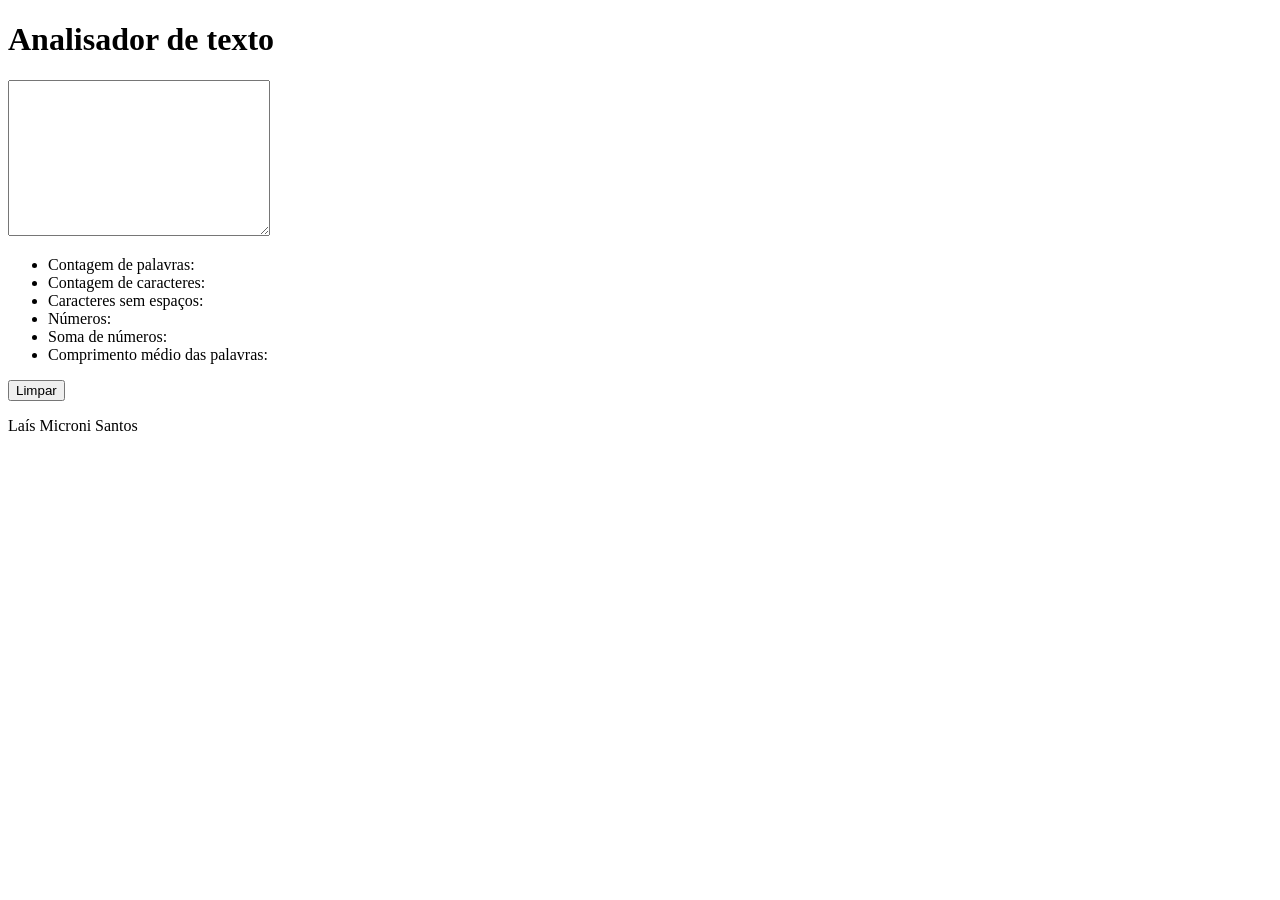
==== src/index.html @ 4a66e3ce "html testado" ====
<!DOCTYPE html>
<html>

<head>
  <meta charset="utf-8">
  <title>Analisador de texto</title>
  <link rel="stylesheet" href="style.css" />
  <header><h1>Analisador de texto</h1></header>
</head>

<body>
  <script src="index.js" type="module"></script>

  <main>

  <textarea name="user-input" cols="30" rows="10"></textarea>

  <ul>
    <li data-testid="word-count" class="counting">Contagem de palavras:</li>
    <li data-testid="character-count" class="counting">Contagem de caracteres:</li>
    <li data-testid="character-no-spaces-count" class="counting">Caracteres sem espaços:</li>
    <li data-testid="number-count" class="counting">Números:</li>
    <li data-testid="number-sum" class="counting">Soma de números:</li>
    <li data-testid="word-length-average" class="counting">Comprimento médio das palavras:</li>
  </ul>

  <button>Limpar</button>
  </main>
  <footer>
    <p>Laís Microni Santos</p>
  </footer>
</body>

</html>
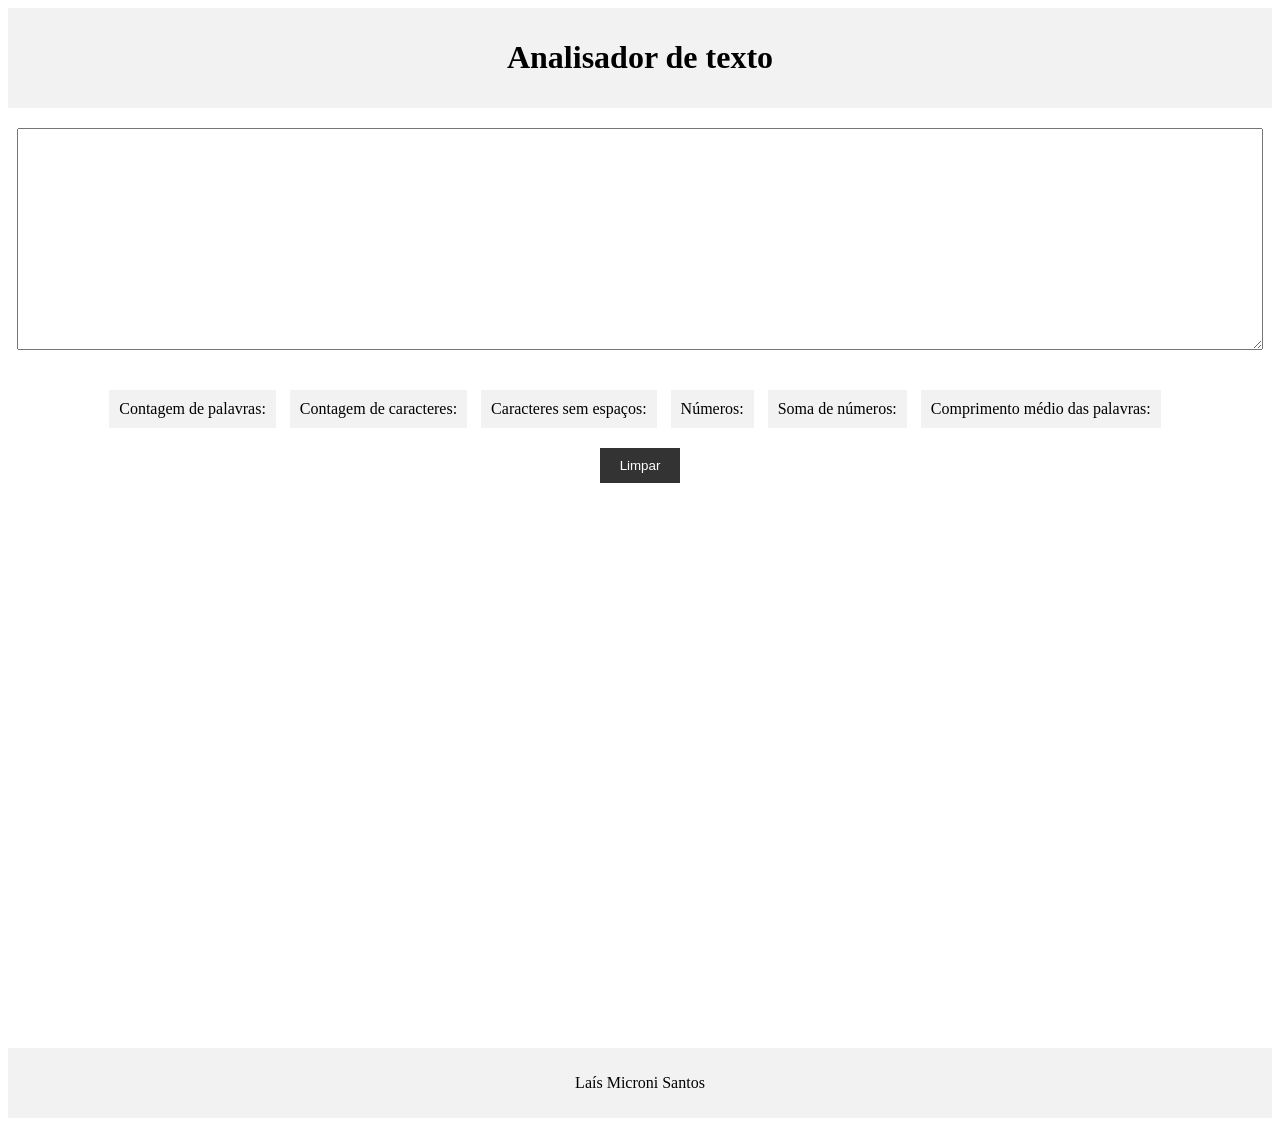
==== commit 37dfce2f: "html and js tested" ====
--- a/src/index.html
+++ b/src/index.html
@@ -16,15 +16,15 @@
   <textarea name="user-input" cols="30" rows="10"></textarea>
 
   <ul>
-    <li data-testid="word-count" class="counting">Contagem de palavras:</li>
-    <li data-testid="character-count" class="counting">Contagem de caracteres:</li>
-    <li data-testid="character-no-spaces-count" class="counting">Caracteres sem espaços:</li>
-    <li data-testid="number-count" class="counting">Números:</li>
-    <li data-testid="number-sum" class="counting">Soma de números:</li>
-    <li data-testid="word-length-average" class="counting">Comprimento médio das palavras:</li>
+    <li data-testid="word-count" class="wordCount">Contagem de palavras:</li>
+    <li data-testid="character-count" class="characterCount">Contagem de caracteres:</li>
+    <li data-testid="character-no-spaces-count" class="characterNoSpacesCount">Caracteres sem espaços:</li>
+    <li data-testid="number-count" class="numberCount">Números:</li>
+    <li data-testid="number-sum" class="numberSum">Soma de números:</li>
+    <li data-testid="word-length-average" class="wordLengthAverage">Comprimento médio das palavras:</li>
   </ul>
 
-  <button>Limpar</button>
+  <button id="reset-button">Limpar</button>
   </main>
   <footer>
     <p>Laís Microni Santos</p>
--- a/src/style.css
+++ b/src/style.css
@@ -0,0 +1,51 @@
+header {
+    background-color: #f2f2f2;
+    padding: 10px;
+    text-align: center;
+  }
+
+main {
+  display: flex;
+  flex-direction: column;
+  align-items: center;
+  min-height: 100vh;
+  padding: 20px;
+}
+
+textarea[name="user-input"] {
+  width: 100%;
+  height: 200px;
+  margin-bottom: 20px;
+  padding: 10px;
+}
+
+li[class] {
+  display: inline-block;
+  width:auto;
+  height:auto;
+  margin:0 10px 0 0;
+  padding: 10px;
+  border: none;
+  box-sizing: border-box;
+  background-color: #f2f2f2;
+}
+
+ul {
+  list-style-type: none;
+  padding: 0;
+  margin: 20px;
+}
+
+#reset-button {
+  padding: 10px 20px;
+  background-color: #333;
+  color: #fff;
+  border: none;
+  cursor: pointer;
+}
+
+footer {
+  background-color: #f2f2f2;
+  padding: 10px;
+  text-align: center;
+}
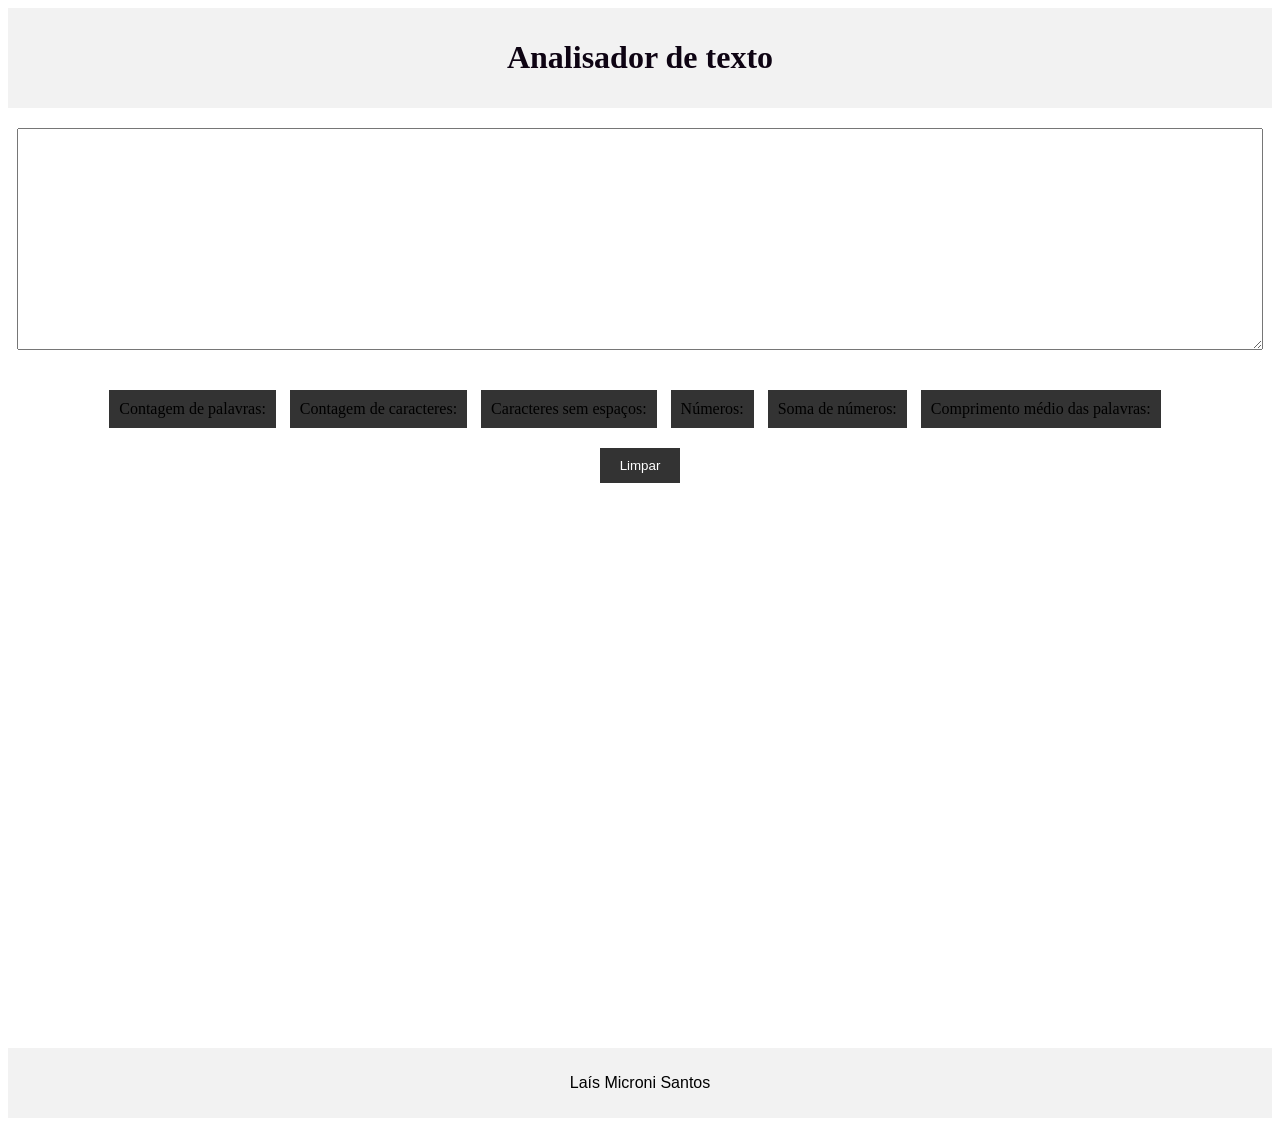
==== commit d60a5ce6: "all tests ok" ====
--- a/src/index.html
+++ b/src/index.html
@@ -15,13 +15,23 @@
 
   <textarea name="user-input" cols="30" rows="10"></textarea>
 
-  <ul>
-    <li data-testid="word-count" class="wordCount">Contagem de palavras:</li>
-    <li data-testid="character-count" class="characterCount">Contagem de caracteres:</li>
-    <li data-testid="character-no-spaces-count" class="characterNoSpacesCount">Caracteres sem espaços:</li>
-    <li data-testid="number-count" class="numberCount">Números:</li>
-    <li data-testid="number-sum" class="numberSum">Soma de números:</li>
-    <li data-testid="word-length-average" class="wordLengthAverage">Comprimento médio das palavras:</li>
+ <!-- <ul>
+    <li data-testid="word-count" class="teste wordCount">Contagem de palavras:</li>
+    <li data-testid="character-count" class="teste characterCount">Contagem de caracteres:</li>
+    <li data-testid="character-no-spaces-count" class="teste characterNoSpacesCount">Caracteres sem espaços:</li>
+    <li data-testid="number-count" class="teste numberCount">Números:</li>
+    <li data-testid="number-sum" class="teste numberSum">Soma de números:</li>
+    <li data-testid="word-length-average" class="teste wordLengthAverage">Comprimento médio das palavras:</li>
+  </ul>
+-->
+
+  <ul class="counting">
+    <li data-testid="word-count" class="teste">Contagem de palavras:</li>
+    <li data-testid="character-count" class="teste">Contagem de caracteres:</li>
+    <li data-testid="character-no-spaces-count" class="teste">Caracteres sem espaços:</li>
+    <li data-testid="number-count" class="teste">Números:</li>
+    <li data-testid="number-sum" class="teste">Soma de números:</li>
+    <li data-testid="word-length-average" class="teste">Comprimento médio das palavras:</li>
   </ul>
 
   <button id="reset-button">Limpar</button>
--- a/src/style.css
+++ b/src/style.css
@@ -12,6 +12,15 @@
   padding: 20px;
 }
 
+h1 {
+  color:rgb(14, 4, 19);
+}
+
+p {
+  font-family: Verdana, Geneva, Tahoma, sans-serif;
+  color: black;
+}
+
 textarea[name="user-input"] {
   width: 100%;
   height: 200px;
@@ -19,7 +28,13 @@
   padding: 10px;
 }
 
-li[class] {
+ul {
+  list-style-type: none;
+  padding: 0;
+  margin: 20px;
+}
+
+li {
   display: inline-block;
   width:auto;
   height:auto;
@@ -30,13 +45,15 @@
   background-color: #f2f2f2;
 }
 
-ul {
-  list-style-type: none;
-  padding: 0;
-  margin: 20px;
+.teste {
+  background-color: #333;
 }
 
-#reset-button {
+button {
+  cursor: pointer;
+}
+
+button, #reset-button {
   padding: 10px 20px;
   background-color: #333;
   color: #fff;
@@ -48,4 +65,4 @@
   background-color: #f2f2f2;
   padding: 10px;
   text-align: center;
-}+}
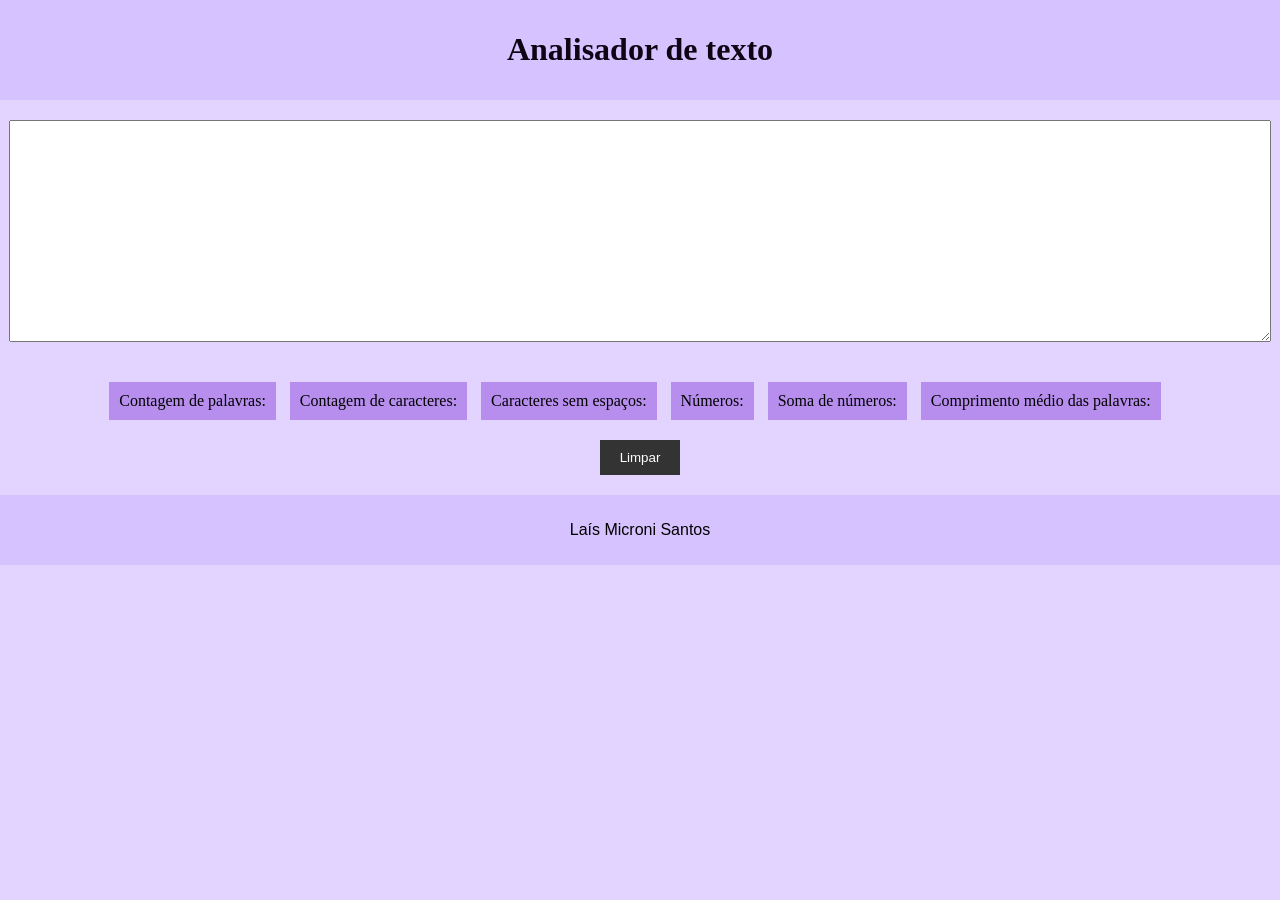
==== commit 5f41a31d: "words average ajuste" ====
--- a/src/index.html
+++ b/src/index.html
@@ -15,23 +15,13 @@
 
   <textarea name="user-input" cols="30" rows="10"></textarea>
 
- <!-- <ul>
-    <li data-testid="word-count" class="teste wordCount">Contagem de palavras:</li>
-    <li data-testid="character-count" class="teste characterCount">Contagem de caracteres:</li>
-    <li data-testid="character-no-spaces-count" class="teste characterNoSpacesCount">Caracteres sem espaços:</li>
-    <li data-testid="number-count" class="teste numberCount">Números:</li>
-    <li data-testid="number-sum" class="teste numberSum">Soma de números:</li>
-    <li data-testid="word-length-average" class="teste wordLengthAverage">Comprimento médio das palavras:</li>
-  </ul>
--->
-
   <ul class="counting">
-    <li data-testid="word-count" class="teste">Contagem de palavras:</li>
-    <li data-testid="character-count" class="teste">Contagem de caracteres:</li>
-    <li data-testid="character-no-spaces-count" class="teste">Caracteres sem espaços:</li>
-    <li data-testid="number-count" class="teste">Números:</li>
-    <li data-testid="number-sum" class="teste">Soma de números:</li>
-    <li data-testid="word-length-average" class="teste">Comprimento médio das palavras:</li>
+    <li data-testid="word-count" class="analyzing">Contagem de palavras:</li>
+    <li data-testid="character-count" class="analyzing">Contagem de caracteres:</li>
+    <li data-testid="character-no-spaces-count" class="analyzing">Caracteres sem espaços:</li>
+    <li data-testid="number-count" class="analyzing">Números:</li>
+    <li data-testid="number-sum" class="analyzing">Soma de números:</li>
+    <li data-testid="word-length-average" class="analyzing">Comprimento médio das palavras:</li>
   </ul>
 
   <button id="reset-button">Limpar</button>
--- a/src/style.css
+++ b/src/style.css
@@ -1,5 +1,11 @@
+body {
+  margin: 0;
+  padding: 0;
+  background-color: rgb(226, 211, 255);
+}
+
 header {
-    background-color: #f2f2f2;
+    background-color: rgb(214, 194, 255);
     padding: 10px;
     text-align: center;
   }
@@ -8,7 +14,6 @@
   display: flex;
   flex-direction: column;
   align-items: center;
-  min-height: 100vh;
   padding: 20px;
 }
 
@@ -42,11 +47,10 @@
   padding: 10px;
   border: none;
   box-sizing: border-box;
-  background-color: #f2f2f2;
 }
 
-.teste {
-  background-color: #333;
+.analyzing {
+  background-color: rgb(183, 142, 238);
 }
 
 button {
@@ -62,7 +66,7 @@
 }
 
 footer {
-  background-color: #f2f2f2;
+  background-color: rgb(214, 194, 255);
   padding: 10px;
   text-align: center;
 }
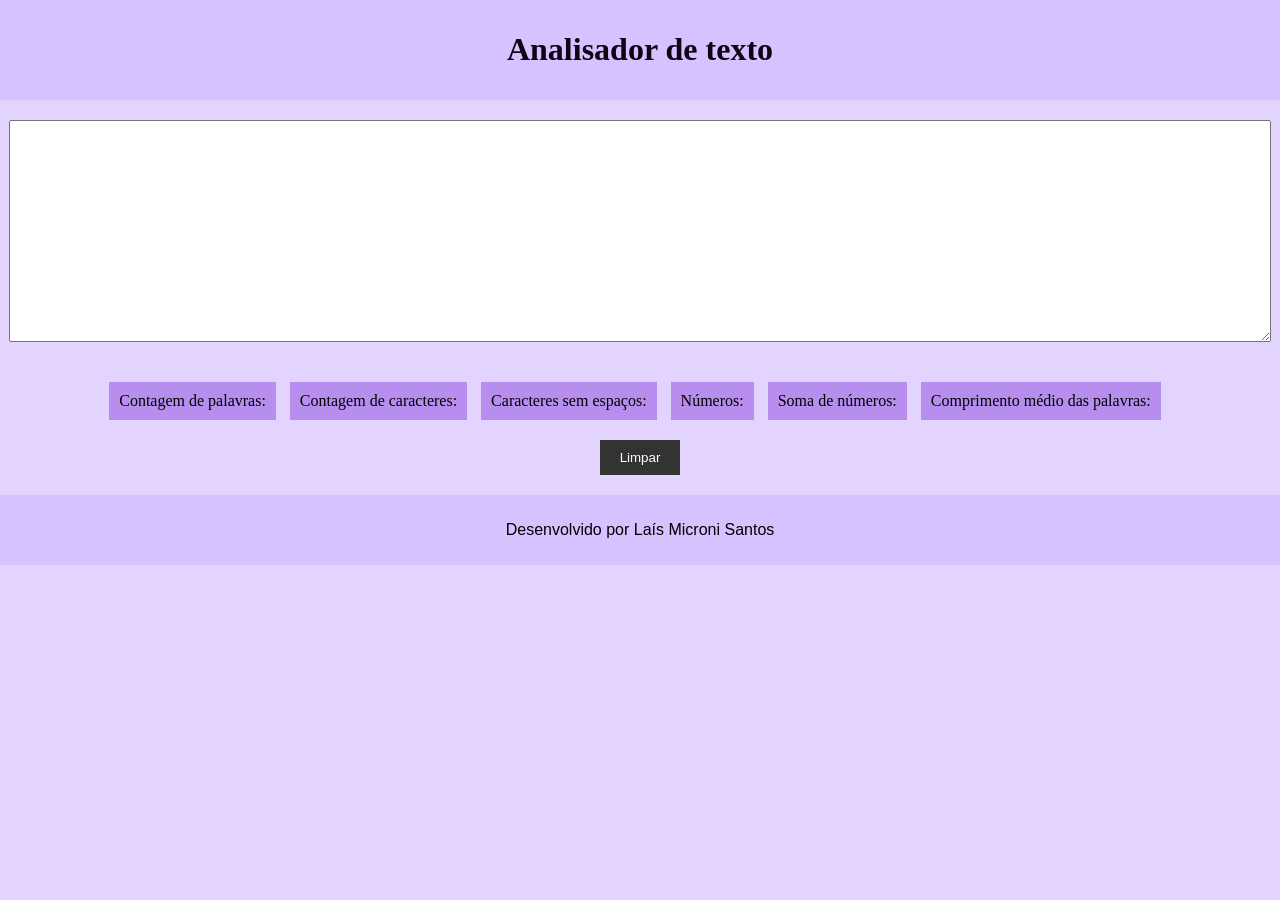
==== commit ddbd0390: "e2e ok" ====
--- a/src/index.html
+++ b/src/index.html
@@ -5,7 +5,9 @@
   <meta charset="utf-8">
   <title>Analisador de texto</title>
   <link rel="stylesheet" href="style.css" />
-  <header><h1>Analisador de texto</h1></header>
+  <header>
+    <h1>Analisador de texto</h1>
+  </header>
 </head>
 
 <body>
@@ -13,21 +15,21 @@
 
   <main>
 
-  <textarea name="user-input" cols="30" rows="10"></textarea>
+    <textarea name="user-input" cols="30" rows="10"></textarea>
 
-  <ul class="counting">
-    <li data-testid="word-count" class="analyzing">Contagem de palavras:</li>
-    <li data-testid="character-count" class="analyzing">Contagem de caracteres:</li>
-    <li data-testid="character-no-spaces-count" class="analyzing">Caracteres sem espaços:</li>
-    <li data-testid="number-count" class="analyzing">Números:</li>
-    <li data-testid="number-sum" class="analyzing">Soma de números:</li>
-    <li data-testid="word-length-average" class="analyzing">Comprimento médio das palavras:</li>
-  </ul>
+    <ul class="counting">
+      <li data-testid="word-count" class="analyzing">Contagem de palavras:</li>
+      <li data-testid="character-count" class="analyzing">Contagem de caracteres:</li>
+      <li data-testid="character-no-spaces-count" class="analyzing">Caracteres sem espaços:</li>
+      <li data-testid="number-count" class="analyzing">Números:</li>
+      <li data-testid="number-sum" class="analyzing">Soma de números:</li>
+      <li data-testid="word-length-average" class="analyzing">Comprimento médio das palavras:</li>
+    </ul>
 
-  <button id="reset-button">Limpar</button>
+    <button id="reset-button">Limpar</button>
   </main>
   <footer>
-    <p>Laís Microni Santos</p>
+    <p>Desenvolvido por Laís Microni Santos</p>
   </footer>
 </body>
 
